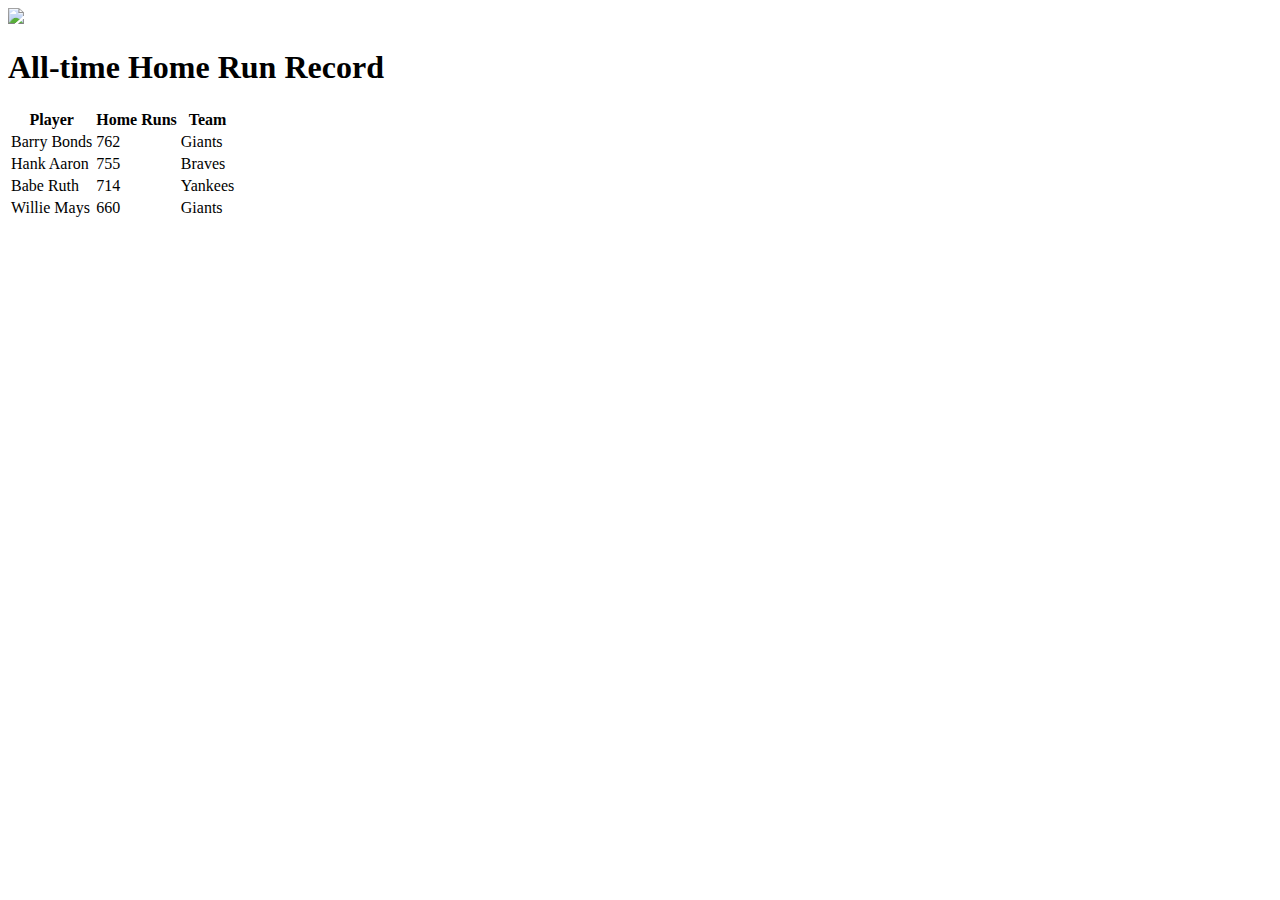
==== index.html @ d61a45d0 "Update index.html" ====
<!–– css-example ––>

<!DOCTYPE HTML>
<html>
<head>
<meta charset="UTF-8">
<title>Embedded Style Sheet</title>
<link rel="stylesheet" type="text/css" href="https://github.com/chickentenders4life/css-example/blob/master/style.css">
 </head>
 <body>
<img src="https://upload.wikimedia.org/wikipedia/commons/thumb/9/98/Angels_Stadium.JPG/1200px-Angels_Stadium.JPG">
 <div>
 <h1>All-time Home Run Record</h1>
 <table>
   <tr id="trHeader">
     <th>Player</th>
     <th>Home Runs</th>
     <th>Team</th>
   </tr>
   <tr>
     <td>Barry Bonds</td>
     <td class="centerCell">762</td>
     <td>Giants</td>
   </tr>
   <tr>
     <td>Hank Aaron</td>
     <td class="centerCell">755</td>
     <td>Braves</td>
   </tr>
   <tr>
     <td>Babe Ruth</td>
     <td class="centerCell">714</td>
     <td>Yankees</td>
   </tr>
   <tr>
     <td>Willie Mays</td>
     <td class="centerCell">660</td>
     <td>Giants</td>
   </tr>
 </table>
 </div>
 </body>
 </html>
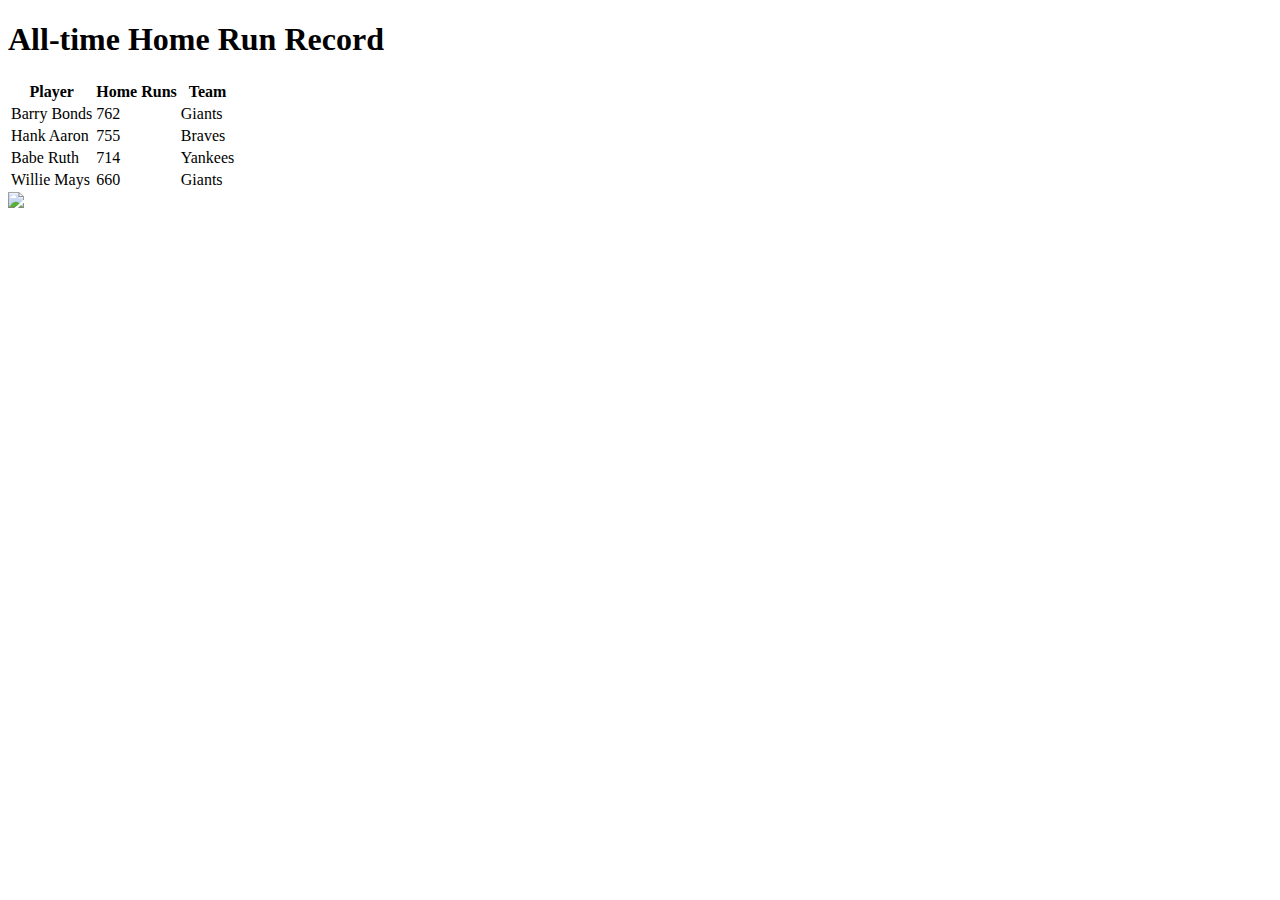
==== commit eaa2cf9c: "Update index.html" ====
--- a/index.html
+++ b/index.html
@@ -8,7 +8,6 @@
 <link rel="stylesheet" type="text/css" href="https://github.com/chickentenders4life/css-example/blob/master/style.css">
  </head>
  <body>
-<img src="https://upload.wikimedia.org/wikipedia/commons/thumb/9/98/Angels_Stadium.JPG/1200px-Angels_Stadium.JPG">
  <div>
  <h1>All-time Home Run Record</h1>
  <table>
@@ -38,6 +37,7 @@
      <td>Giants</td>
    </tr>
  </table>
+  <img src="https://upload.wikimedia.org/wikipedia/commons/thumb/9/98/Angels_Stadium.JPG/1200px-Angels_Stadium.JPG">
  </div>
  </body>
  </html>
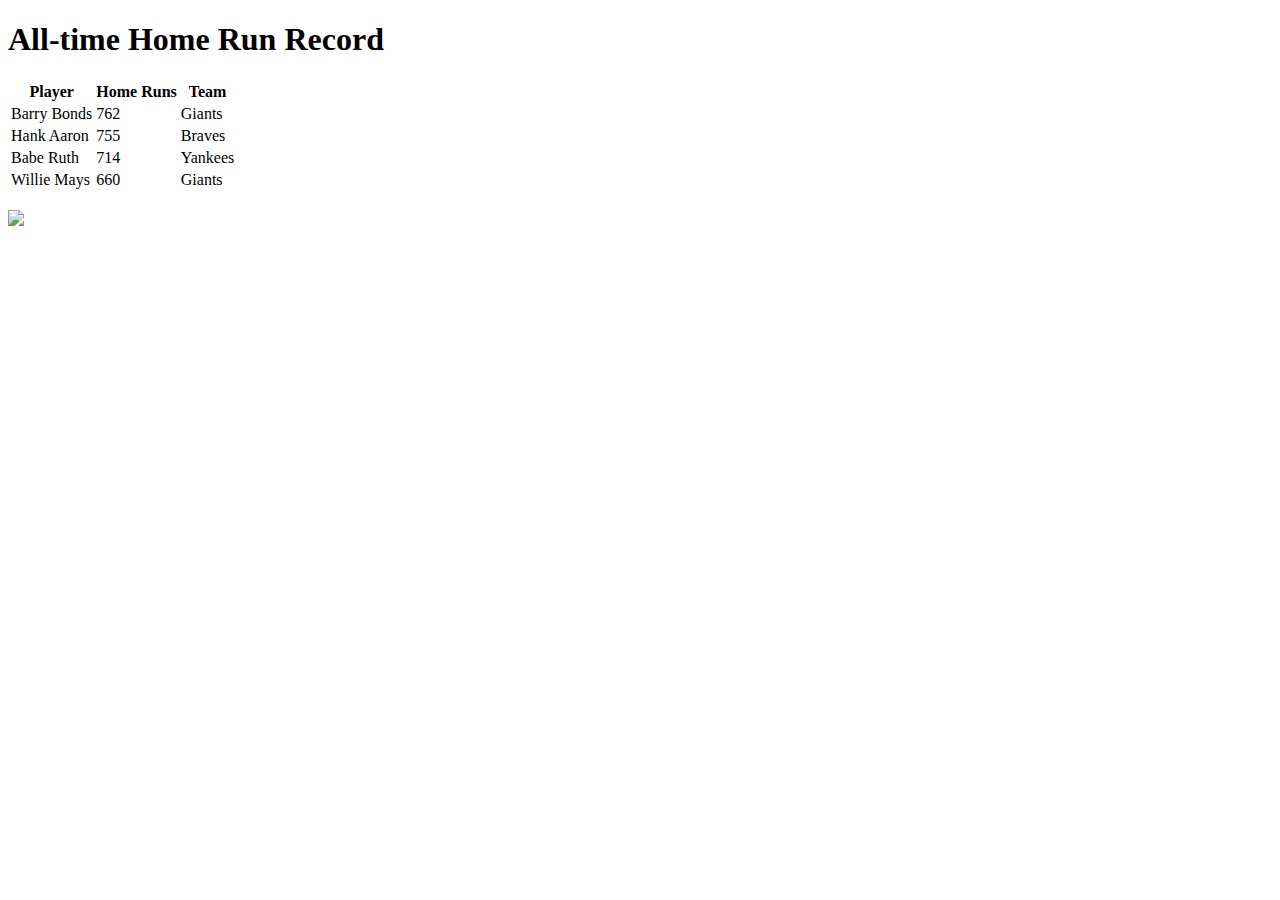
==== commit fbf82c8d: "Update index.html" ====
--- a/index.html
+++ b/index.html
@@ -36,7 +36,7 @@
      <td class="centerCell">660</td>
      <td>Giants</td>
    </tr>
- </table>
+ </table><br>
   <img src="https://upload.wikimedia.org/wikipedia/commons/thumb/9/98/Angels_Stadium.JPG/1200px-Angels_Stadium.JPG">
  </div>
  </body>
